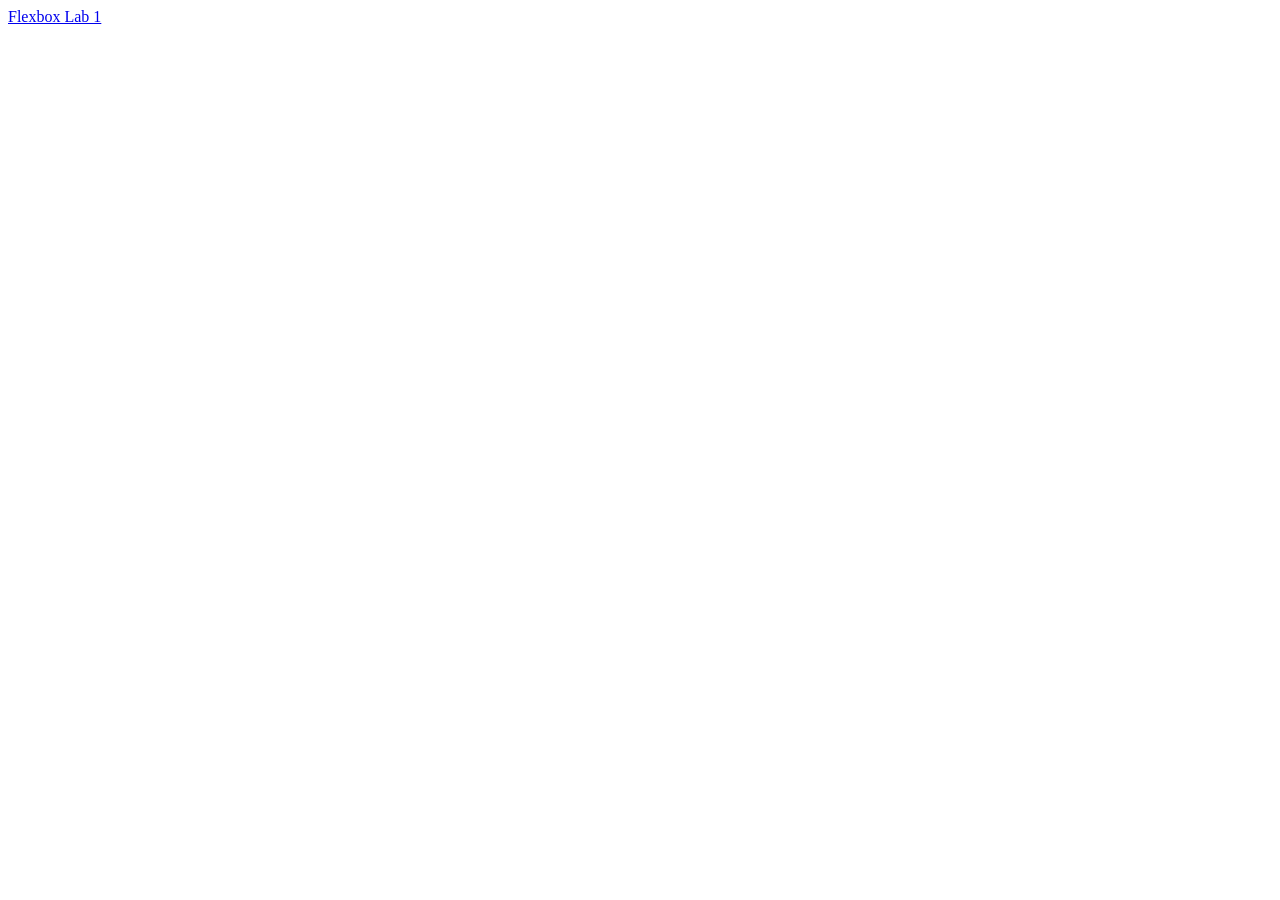
==== index.html @ d4d049d9 "Created github repository" ====
<!DOCTYPE html>
<html lang="en">
<head>
    <meta charset="UTF-8">
    <meta name="viewport" content="width=device-width, initial-scale=1.0">
    <link rel="stylesheet" type="text/css" href="css/style.css">
    <a href="html/flexbox1.html">Flexbox Lab 1</a> 
    <title>Document</title>
</head>
<body>
    
</body>
</html>
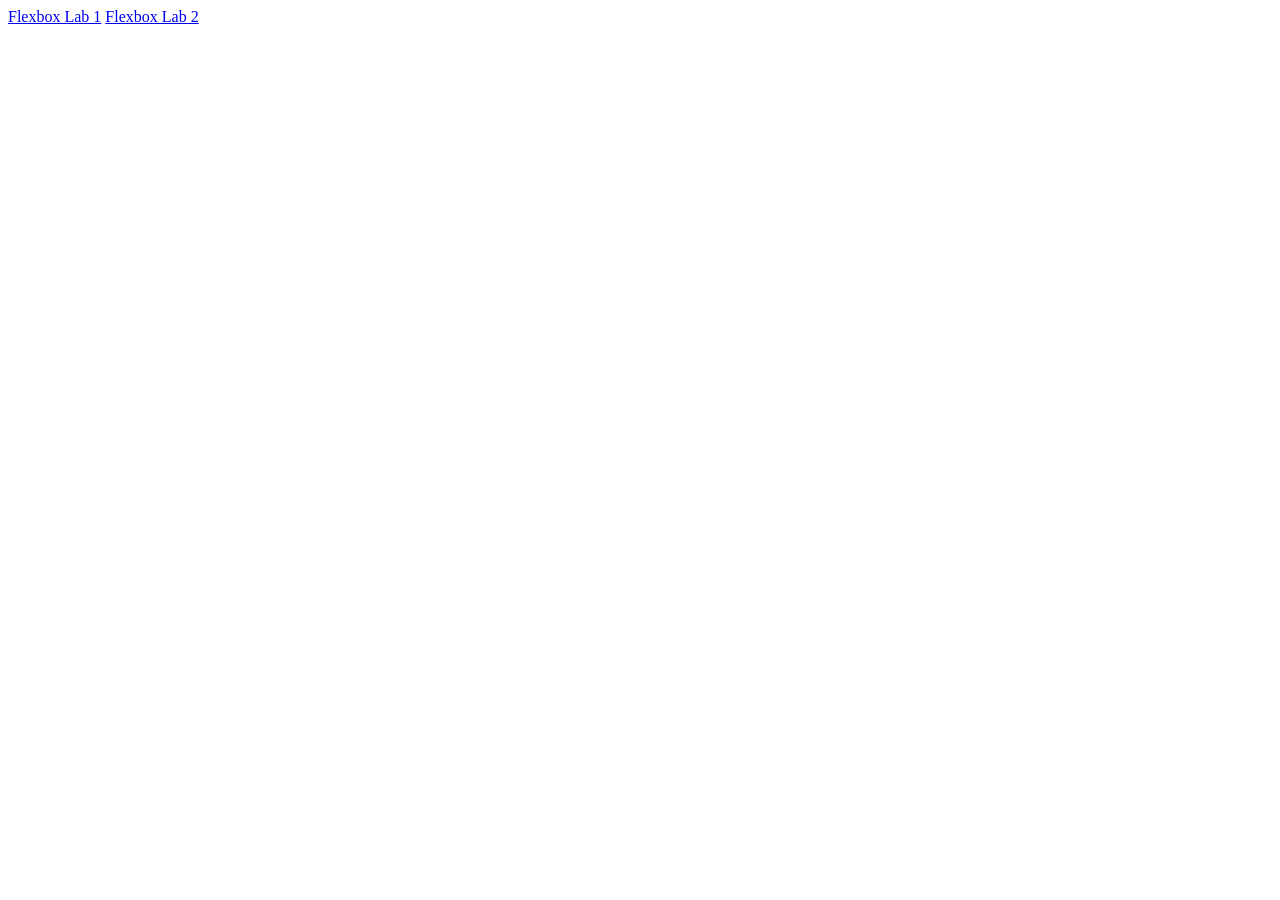
==== commit d859ca81: "added flexbox2.html and it's css file" ====
--- a/index.html
+++ b/index.html
@@ -5,6 +5,7 @@
     <meta name="viewport" content="width=device-width, initial-scale=1.0">
     <link rel="stylesheet" type="text/css" href="css/style.css">
     <a href="html/flexbox1.html">Flexbox Lab 1</a> 
+    <a href="html/flexbox2.html">Flexbox Lab 2</a>
     <title>Document</title>
 </head>
 <body>
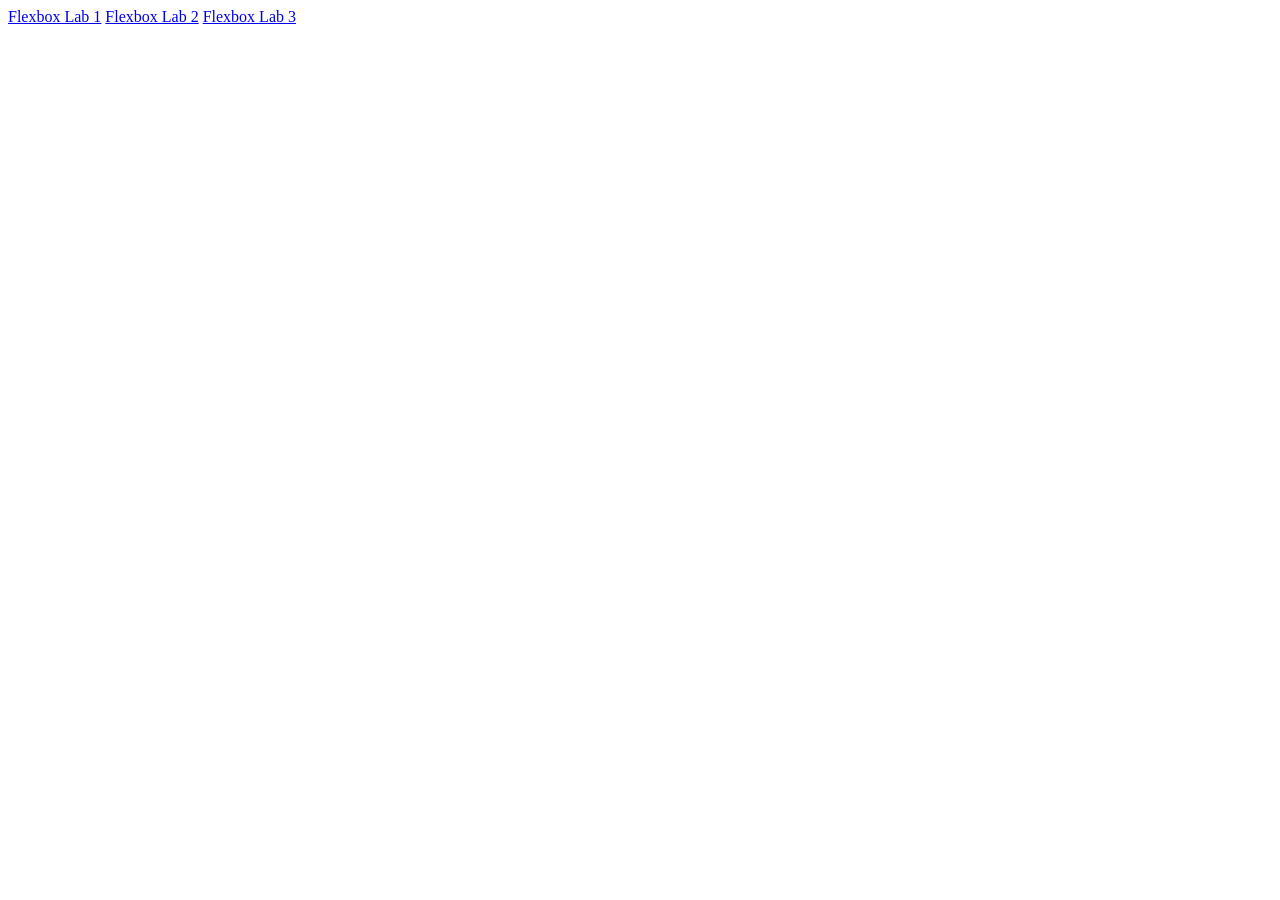
==== commit 1f92ebfa: "implemented "holy grail" layout" ====
--- a/index.html
+++ b/index.html
@@ -6,6 +6,7 @@
     <link rel="stylesheet" type="text/css" href="css/style.css">
     <a href="html/flexbox1.html">Flexbox Lab 1</a> 
     <a href="html/flexbox2.html">Flexbox Lab 2</a>
+    <a href="html/flexbox3.html">Flexbox Lab 3</a>
     <title>Document</title>
 </head>
 <body>
